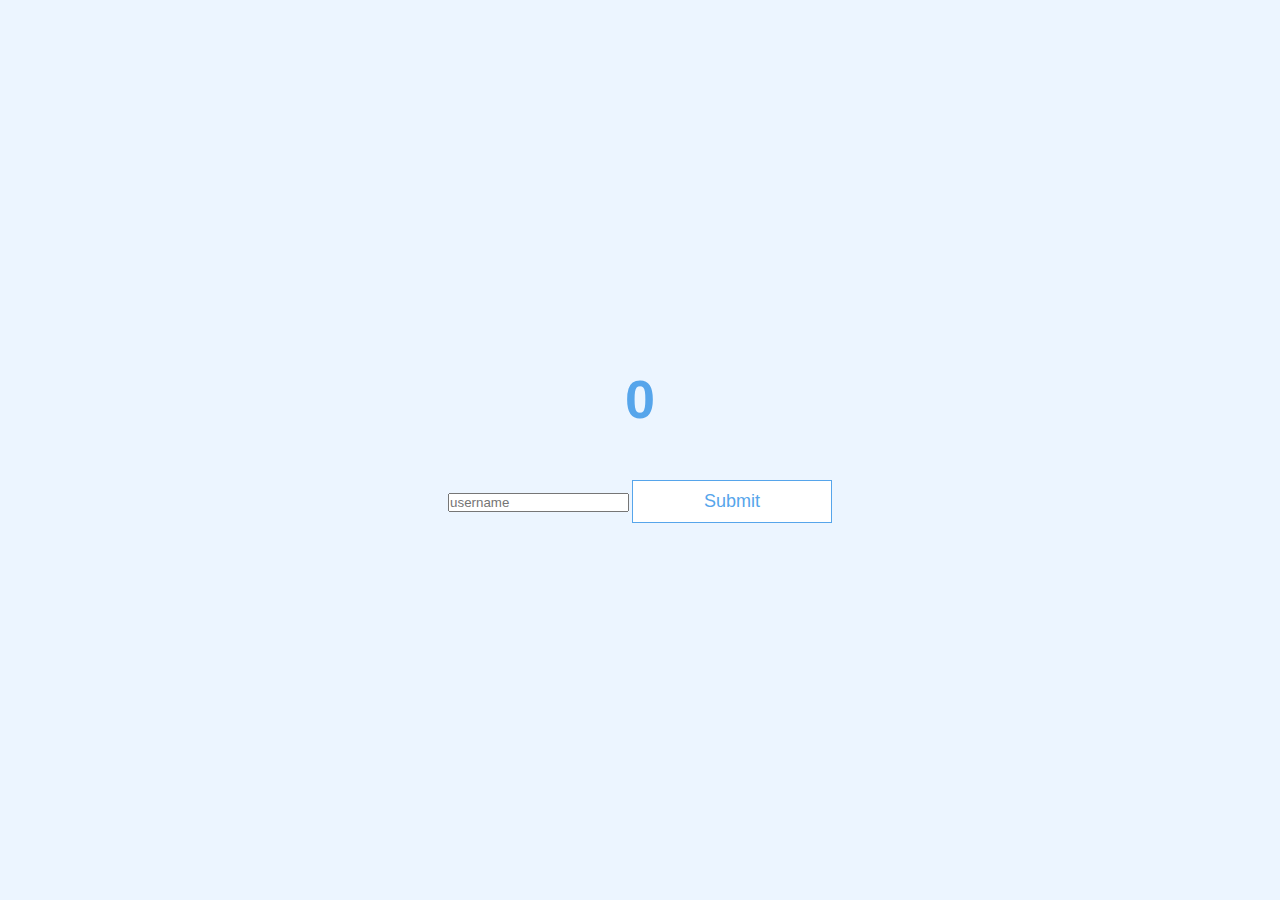
==== end.html @ c33dd990 "added end page submit btn" ====
<!DOCTYPE html>
<html lang="en">

<head>
    <meta charset="UTF-8">
    <meta http-equiv="X-UA-Compatible" content="IE=edge">
    <meta name="viewport" content="width=device-width, initial-scale=1.0">
    <title>All Done!</title>
    <link rel="stylesheet" href="./assets/css/style.css" />
</head>

<body>
    <div class="container">
    <div id="end" class="flex-center flex-column">
       <h1 class="finalScore">0</h1>
       <form>
           <input 
           type="text"
           name="username"
           id="username"
           placeholder="username"
           />
           <button type="submit" class="btn" id="saveScoreBtn" onclick="saveHighScore(event)">Submit</button>
       </form>
    </div>
    </div>
    <script src="./assets/js/end.js"></script>
</body>

</html>
---- assets/css/style.css ----
:root {
    background-color: #ecf5ff;
    font-size: 62.5%;
}

* {
   box-sizing: border-box;
   font-family: Arial, Helvetica, sans-serif;
   margin: 0;
   padding: 0;
   color: #333; 
}

h1,
h2,
h3,
h4 {
    margin-bottom: 1rem;
}

h1 {
    font-size: 5.4rem;
    color: #56a5eb;
    margin-bottom: 5rem;
}

h1 > span {
    font-size: 2.4rem;
    font-weight: 500;
}

h2 {
    font-size: 4.2rem;
    margin-bottom: 4rem;
    font-weight: 700;
}

h3 {
    font-size: 2.8rem;
    font-weight: 500;
}

/* Utilities */

.container {
    width: 100vw;
    height: 100vh;
    display: flex;
    justify-content: center;
    align-items: center;
    max-width: 80rem;
    margin: 0 auto;
    padding: 2rem;
}


.container > * {
    width: 100%;
}

.flex-column {
    display: flex;
    flex-direction: column;
}

.flex-center {
    justify-content: center;
    align-items: center;
}

.justify-center {
    justify-content: center;
}

.text-center {
    text-align: center;
}

.hidden {
    display: none;
}

/* buttons */

.btn {
    font-size: 1.8rem;
    padding:  1rem 0;
    width: 20rem;
    text-align: center;
    border: 0.1rem solid #56a5eb;
    margin-bottom: 1rem;
    text-decoration: none;
    color: #56a5eb;
    background-color: white;
}

.btn:hover {
    cursor: pointer;
    box-shadow: 0 0.4rem 1.4rem 0 rgba(86, 185, 235, 0.5);
    transform: translate(-0.1rem);
    transition: transform 150ms;
}

.btn[disabled]:hover {
    cursor: not-allowed;
    box-shadow: none;
    transform: none;
}
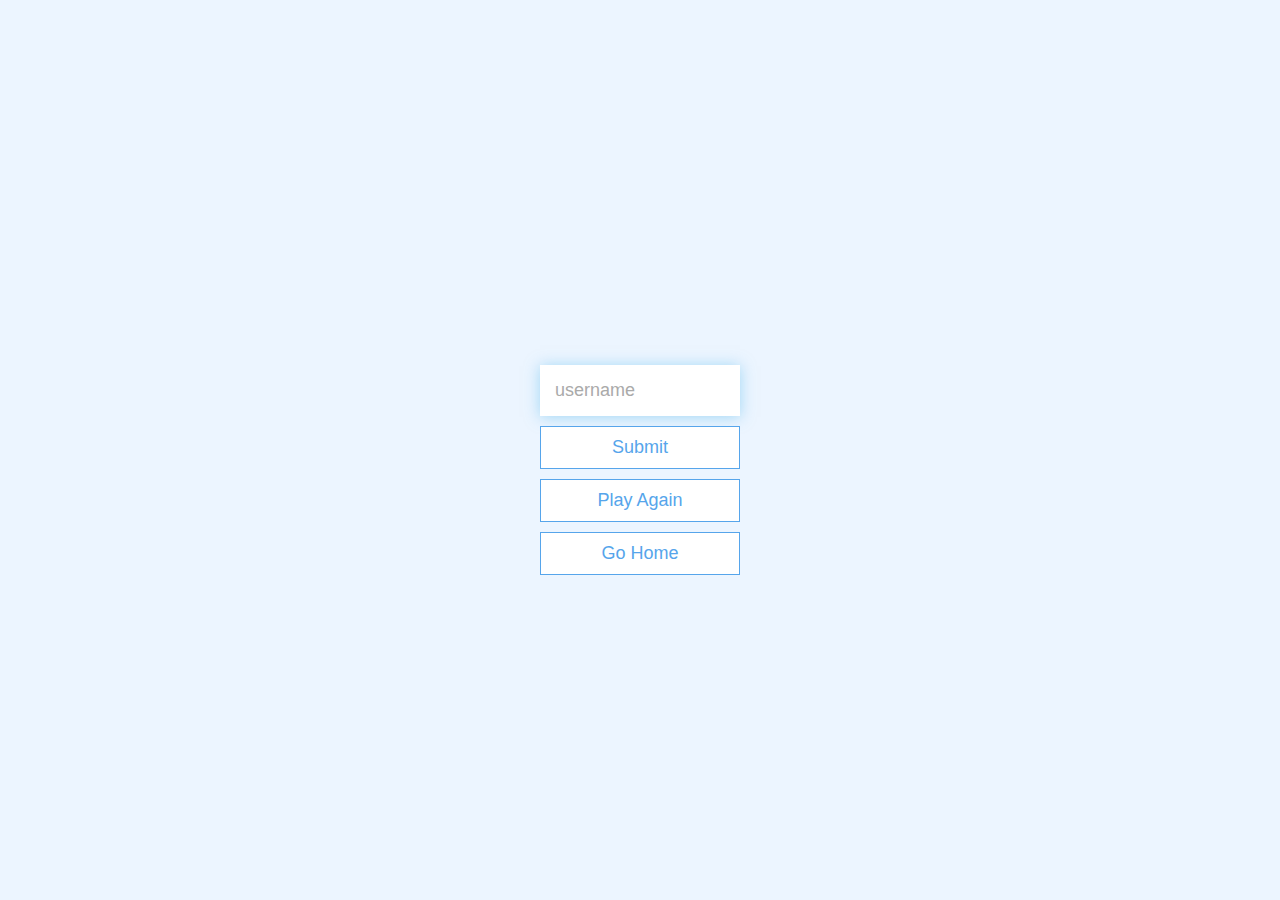
==== commit 256451d0: "added end js const and final score" ====
--- a/end.html
+++ b/end.html
@@ -12,7 +12,7 @@
 <body>
     <div class="container">
     <div id="end" class="flex-center flex-column">
-       <h1 class="finalScore">0</h1>
+       <h1 class="finalScore"></h1>
        <form>
            <input 
            type="text"
@@ -20,8 +20,10 @@
            id="username"
            placeholder="username"
            />
-           <button type="submit" class="btn" id="saveScoreBtn" onclick="saveHighScore(event)">Submit</button>
+           <button type="submit" class="btn" id="saveScoreBtn" onclick="saveHighScore(event)" disabled>Submit</button>
        </form>
+       <a class="btn" href="./game.html">Play Again</a>
+       <a class="btn" href="./index.html">Go Home</a>
     </div>
     </div>
     <script src="./assets/js/end.js"></script>
--- a/assets/css/style.css
+++ b/assets/css/style.css
@@ -105,4 +105,26 @@
     cursor: not-allowed;
     box-shadow: none;
     transform: none;
+}
+
+/* Forms */
+
+form {
+    width: 100%;
+    display: flex;
+    flex-direction: column;
+    align-items: center;
+}
+
+input {
+    margin-bottom: 1rem;
+    width: 20rem;
+    padding: 1.5rem;
+    font-size: 1.8rem;
+    border: none;
+    box-shadow: 0 0.1rem 1.4rem 0 rgba(86, 185, 235, 0.5);
+}
+
+input::placeholder {
+    color: #aaa;
 }